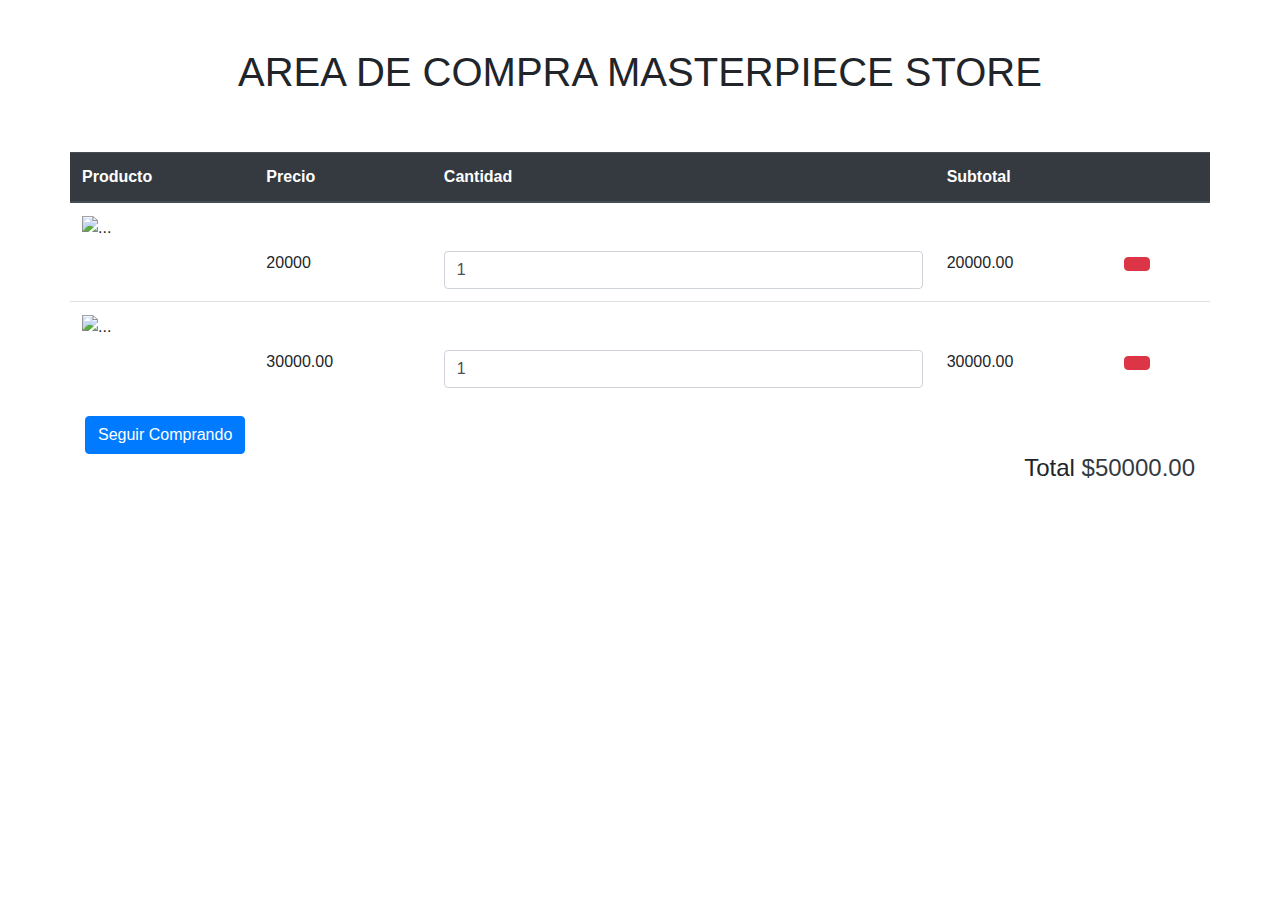
==== cart.html @ d03b1d24 "Primer integrante Ricky M. Montes De Oca 18-EISM-1-149" ====
<!doctype html>
<html lang="en">
  <head>
    <!-- Required meta tags -->
    <meta charset="utf-8">
    <meta name="viewport" content="width=device-width, initial-scale=1, shrink-to-fit=no">

    <!-- Bootstrap CSS -->
    <link rel="stylesheet" href="https://stackpath.bootstrapcdn.com/bootstrap/4.4.1/css/bootstrap.min.css" integrity="sha384-Vkoo8x4CGsO3+Hhxv8T/Q5PaXtkKtu6ug5TOeNV6gBiFeWPGFN9MuhOf23Q9Ifjh" crossorigin="anonymous">
    <!-- Ionicons CSS -->    
    <link href="https://unpkg.com/ionicons@4.5.10-0/dist/css/ionicons.min.css" rel="stylesheet">
    <!-- App CSS -->       
    <link href="CSS/App.CSS" rel="stylesheet">


    <title>MASTERPIECE.COP</title>
 </head>
 <body>
    
  <div class="pt-5 text-center">
     <h1>AREA DE COMPRA MASTERPIECE STORE</h1>
    
    </div>

    
    <div class="container pt-5">
        <div class="row">
            <table class="table">
                <thead class="thead-dark">
                  <tr>
                    <th scope="col">Producto</th>
                    <th scope="col">Precio</th>
                    <th scope="col">Cantidad</th>
                    <th scope="col">Subtotal</th>
                    <th scope="col"></th>
                    </tr>
                </thead>
            <tbody>
                 
                <tr>
                    <td><img src="images/producto 01.jpg" width="180" alt="..."></td>
                    <td class="pt-5">20000</td>
                    <td class="pt-5"><input type="text" name="cant" value="1" class="form-control"></td>
                    <td class="pt-5">20000.00</td>
                    <td class="pt-5"><button id="btn-delete" class="btn btn-danger"><i class="icon ion-md-trash"></i></button></td>
                </tr>

                <tr>
                    <td><img src="images/producto 02.jpg" width="180" alt="..."></td>
                    <td class="pt-5">30000.00</td>
                    <td class="pt-5"><input type="text" name="cant" value="1" class="form-control"></td>
                    <td class="pt-5">30000.00</td>
                    <td class="pt-5"><button id="btn-delete" class="btn btn-danger"><i class="icon ion-md-trash"></i></button></td>
                </tr>

            </tbody>
        </table>
       
              

    </div>
    <a href="" class="btn btn-primary">Seguir Comprando</a>
    <h4 class="text-right">Total <span id="Total" class="text-dark" >$50000.00</span></h4>

 </div>


    <!-- Optional JavaScript -->
    <!-- jQuery first, then Popper.js, then Bootstrap JS -->
    <script src="https://code.jquery.com/jquery-3.4.1.slim.min.js" integrity="sha384-J6qa4849blE2+poT4WnyKhv5vZF5SrPo0iEjwBvKU7imGFAV0wwj1yYfoRSJoZ+n" crossorigin="anonymous"></script>
    <script>
        $(function(){
           
            $(document).on("click","#btn-delete",function(){
               
                $(this).parent().parent().remove();

                getTotal();

            });

            $(document).on("keyup","input[name*=cant]",function(){
                
                var Subtotal=$(this).val()*$(this).closest("tr").find("td:eq(1)").html();
                $(this).closest("tr").find("td:eq(3)").html(Subtotal.toFixed(2));
                getTotal();

            });
           

        });

        function getTotal(){
            Total=0;
            $("tbody tr").each(function(){
                Total=Total+Number($(this).find("td:eq(3)").html());
            });
            $("#Total").html("$"+Total.toFixed(2));
        }

    </script>
</body>
</html>
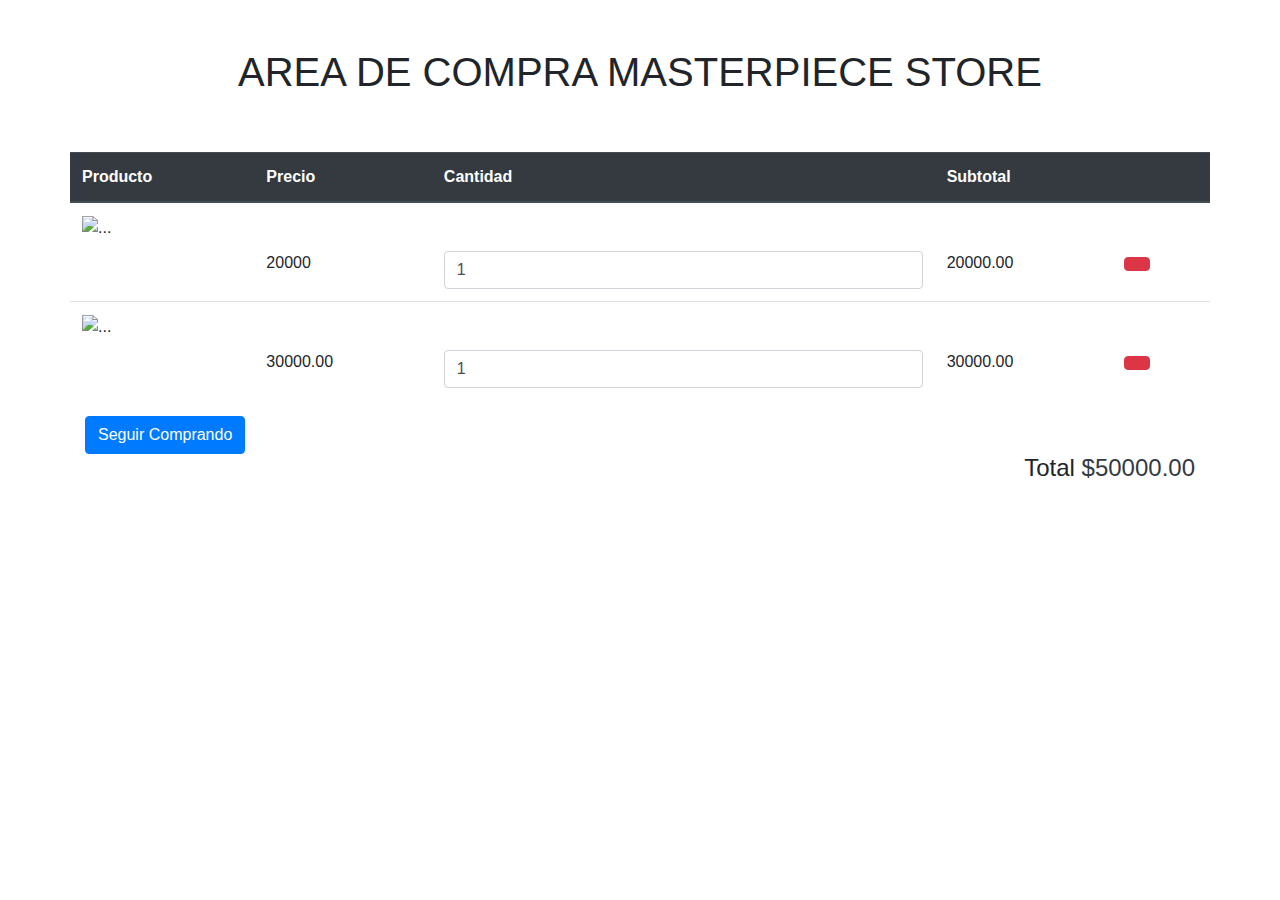
==== commit d15660b0: "Add files via upload" ====
--- a/cart.html
+++ b/cart.html
@@ -1,103 +1,103 @@
-<!doctype html>
-<html lang="en">
-  <head>
-    <!-- Required meta tags -->
-    <meta charset="utf-8">
-    <meta name="viewport" content="width=device-width, initial-scale=1, shrink-to-fit=no">
-
-    <!-- Bootstrap CSS -->
-    <link rel="stylesheet" href="https://stackpath.bootstrapcdn.com/bootstrap/4.4.1/css/bootstrap.min.css" integrity="sha384-Vkoo8x4CGsO3+Hhxv8T/Q5PaXtkKtu6ug5TOeNV6gBiFeWPGFN9MuhOf23Q9Ifjh" crossorigin="anonymous">
-    <!-- Ionicons CSS -->    
-    <link href="https://unpkg.com/ionicons@4.5.10-0/dist/css/ionicons.min.css" rel="stylesheet">
-    <!-- App CSS -->       
-    <link href="CSS/App.CSS" rel="stylesheet">
-
-
-    <title>MASTERPIECE.COP</title>
- </head>
- <body>
-    
-  <div class="pt-5 text-center">
-     <h1>AREA DE COMPRA MASTERPIECE STORE</h1>
-    
-    </div>
-
-    
-    <div class="container pt-5">
-        <div class="row">
-            <table class="table">
-                <thead class="thead-dark">
-                  <tr>
-                    <th scope="col">Producto</th>
-                    <th scope="col">Precio</th>
-                    <th scope="col">Cantidad</th>
-                    <th scope="col">Subtotal</th>
-                    <th scope="col"></th>
-                    </tr>
-                </thead>
-            <tbody>
-                 
-                <tr>
-                    <td><img src="images/producto 01.jpg" width="180" alt="..."></td>
-                    <td class="pt-5">20000</td>
-                    <td class="pt-5"><input type="text" name="cant" value="1" class="form-control"></td>
-                    <td class="pt-5">20000.00</td>
-                    <td class="pt-5"><button id="btn-delete" class="btn btn-danger"><i class="icon ion-md-trash"></i></button></td>
-                </tr>
-
-                <tr>
-                    <td><img src="images/producto 02.jpg" width="180" alt="..."></td>
-                    <td class="pt-5">30000.00</td>
-                    <td class="pt-5"><input type="text" name="cant" value="1" class="form-control"></td>
-                    <td class="pt-5">30000.00</td>
-                    <td class="pt-5"><button id="btn-delete" class="btn btn-danger"><i class="icon ion-md-trash"></i></button></td>
-                </tr>
-
-            </tbody>
-        </table>
-       
-              
-
-    </div>
-    <a href="" class="btn btn-primary">Seguir Comprando</a>
-    <h4 class="text-right">Total <span id="Total" class="text-dark" >$50000.00</span></h4>
-
- </div>
-
-
-    <!-- Optional JavaScript -->
-    <!-- jQuery first, then Popper.js, then Bootstrap JS -->
-    <script src="https://code.jquery.com/jquery-3.4.1.slim.min.js" integrity="sha384-J6qa4849blE2+poT4WnyKhv5vZF5SrPo0iEjwBvKU7imGFAV0wwj1yYfoRSJoZ+n" crossorigin="anonymous"></script>
-    <script>
-        $(function(){
-           
-            $(document).on("click","#btn-delete",function(){
-               
-                $(this).parent().parent().remove();
-
-                getTotal();
-
-            });
-
-            $(document).on("keyup","input[name*=cant]",function(){
-                
-                var Subtotal=$(this).val()*$(this).closest("tr").find("td:eq(1)").html();
-                $(this).closest("tr").find("td:eq(3)").html(Subtotal.toFixed(2));
-                getTotal();
-
-            });
-           
-
-        });
-
-        function getTotal(){
-            Total=0;
-            $("tbody tr").each(function(){
-                Total=Total+Number($(this).find("td:eq(3)").html());
-            });
-            $("#Total").html("$"+Total.toFixed(2));
-        }
-
-    </script>
-</body>
+<!doctype html>
+<html lang="en">
+  <head>
+    <!-- Required meta tags -->
+    <meta charset="utf-8">
+    <meta name="viewport" content="width=device-width, initial-scale=1, shrink-to-fit=no">
+
+    <!-- Bootstrap CSS -->
+    <link rel="stylesheet" href="https://stackpath.bootstrapcdn.com/bootstrap/4.4.1/css/bootstrap.min.css" integrity="sha384-Vkoo8x4CGsO3+Hhxv8T/Q5PaXtkKtu6ug5TOeNV6gBiFeWPGFN9MuhOf23Q9Ifjh" crossorigin="anonymous">
+    <!-- Ionicons CSS -->    
+    <link href="https://unpkg.com/ionicons@4.5.10-0/dist/css/ionicons.min.css" rel="stylesheet">
+    <!-- App CSS -->       
+    <link href="CSS/App.CSS" rel="stylesheet">
+
+
+    <title>MASTERPIECE.COP</title>
+ </head>
+ <body>
+    
+  <div class="pt-5 text-center">
+     <h1>AREA DE COMPRA MASTERPIECE STORE</h1>
+    
+    </div>
+
+    
+    <div class="container pt-5">
+        <div class="row">
+            <table class="table">
+                <thead class="thead-dark">
+                  <tr>
+                    <th scope="col">Producto</th>
+                    <th scope="col">Precio</th>
+                    <th scope="col">Cantidad</th>
+                    <th scope="col">Subtotal</th>
+                    <th scope="col"></th>
+                    </tr>
+                </thead>
+            <tbody>
+                 
+                <tr>
+                    <td><img src="images/producto 01.jpg" width="180" alt="..."></td>
+                    <td class="pt-5">20000</td>
+                    <td class="pt-5"><input type="text" name="cant" value="1" class="form-control"></td>
+                    <td class="pt-5">20000.00</td>
+                    <td class="pt-5"><button id="btn-delete" class="btn btn-danger"><i class="icon ion-md-trash"></i></button></td>
+                </tr>
+
+                <tr>
+                    <td><img src="images/producto 02.jpg" width="180" alt="..."></td>
+                    <td class="pt-5">30000.00</td>
+                    <td class="pt-5"><input type="text" name="cant" value="1" class="form-control"></td>
+                    <td class="pt-5">30000.00</td>
+                    <td class="pt-5"><button id="btn-delete" class="btn btn-danger"><i class="icon ion-md-trash"></i></button></td>
+                </tr>
+
+            </tbody>
+        </table>
+       
+              
+
+    </div>
+    <a href="" class="btn btn-primary">Seguir Comprando</a>
+    <h4 class="text-right">Total <span id="Total" class="text-dark" >$50000.00</span></h4>
+
+ </div>
+
+
+    <!-- Optional JavaScript -->
+    <!-- jQuery first, then Popper.js, then Bootstrap JS -->
+    <script src="https://code.jquery.com/jquery-3.4.1.slim.min.js" integrity="sha384-J6qa4849blE2+poT4WnyKhv5vZF5SrPo0iEjwBvKU7imGFAV0wwj1yYfoRSJoZ+n" crossorigin="anonymous"></script>
+    <script>
+        $(function(){
+           
+            $(document).on("click","#btn-delete",function(){
+               
+                $(this).parent().parent().remove();
+
+                getTotal();
+
+            });
+
+            $(document).on("keyup","input[name*=cant]",function(){
+                
+                var Subtotal=$(this).val()*$(this).closest("tr").find("td:eq(1)").html();
+                $(this).closest("tr").find("td:eq(3)").html(Subtotal.toFixed(2));
+                getTotal();
+
+            });
+           
+
+        });
+
+        function getTotal(){
+            Total=0;
+            $("tbody tr").each(function(){
+                Total=Total+Number($(this).find("td:eq(3)").html());
+            });
+            $("#Total").html("$"+Total.toFixed(2));
+        }
+
+    </script>
+</body>
 </html>